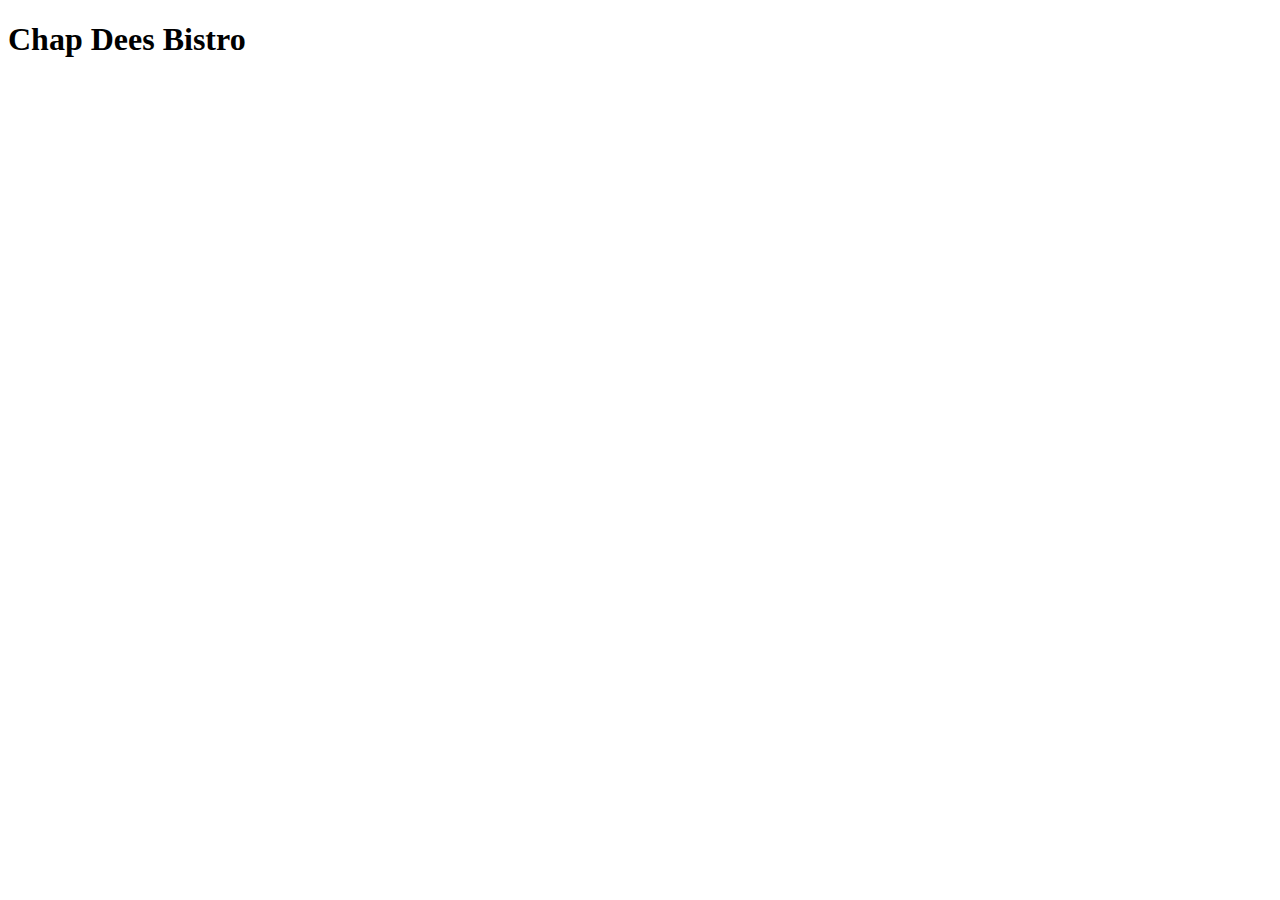
==== index.html @ 81b63c79 "additon of head,blurred background" ====
<!DOCTYPE html>
<html lang="en" dir="ltr">

<head>
  <meta charset="utf-8">
  <title>Chap Dees Bistro</title>
</head>

<body>
  <div class="container">
    <div class="bg-image"> </div>
    <div class="bg-text">
      <h1>Chap Dees Bistro</h1>
    </div>
  </div>
</body>

</html>
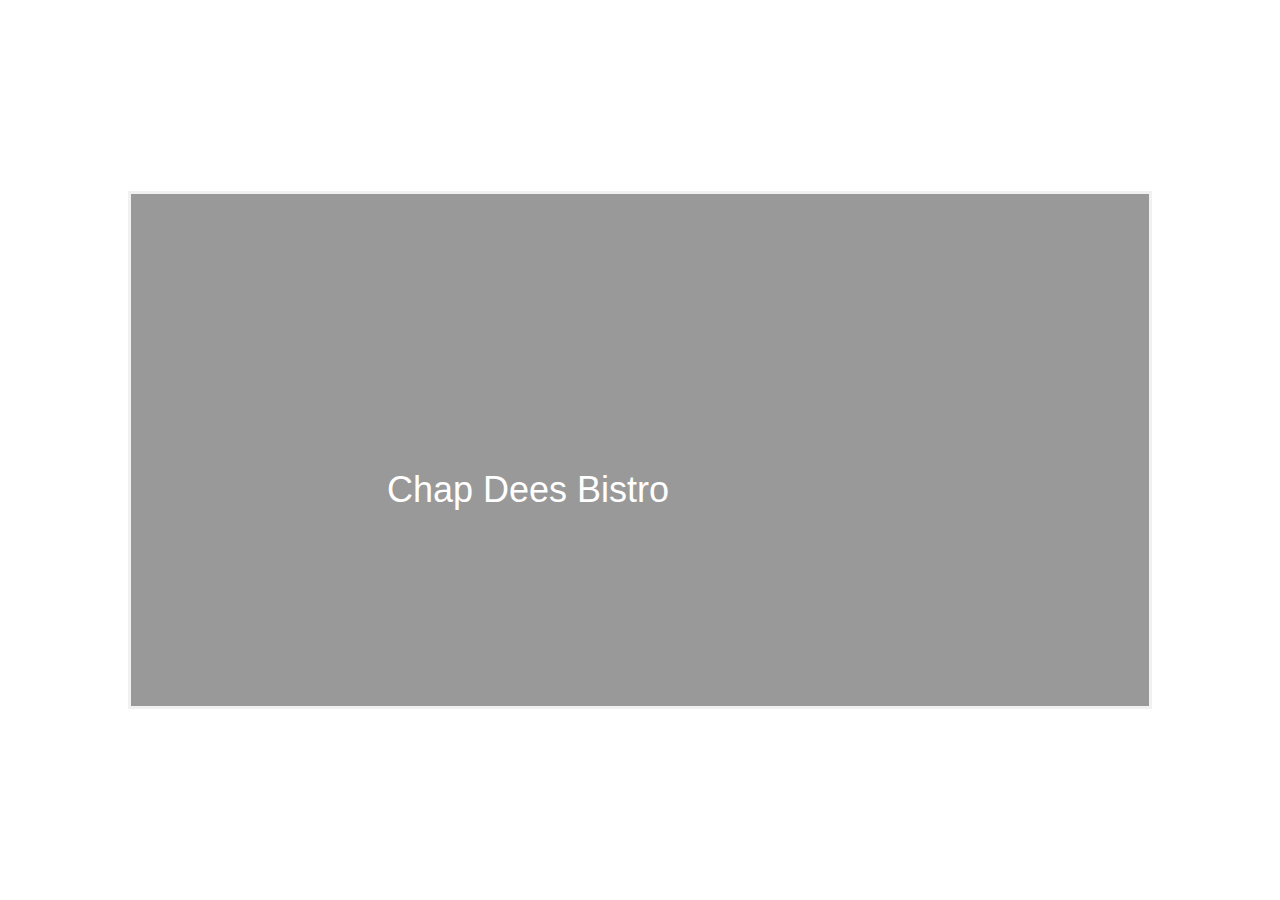
==== commit aed6ac0a: "links to the css and bootstrap on index." ====
--- a/index.html
+++ b/index.html
@@ -3,6 +3,10 @@
 
 <head>
   <meta charset="utf-8">
+  <meta name="viewport" content="width=device-width, initial-scale=1.0">
+  <meta http-equiv="X-UA-Compatible" content="ie=edge">
+  <link href="css/bootstrap.css" rel="stylesheet" type="text/css">
+  <link href="css/styles.css" rel="stylesheet" type="text/css">
   <title>Chap Dees Bistro</title>
 </head>
 
--- a/css/styles.css
+++ b/css/styles.css
@@ -0,0 +1,41 @@
+h1{
+  position: absolute;
+}
+body , html {
+  height: 100%
+}
+* {
+  box-sizing:
+}
+.bd-image{
+  /*the image used*/
+  background-image:
+  /* Add the blur effect */
+  filter: blur(8px);
+  -webkit-filter: blur(8px)
+
+  /* Full Height */
+  height: 100%;
+
+  /* center and scale the image nicely*/
+  background-position: center;
+  background-repeat: no-repeat;
+  background-size: cover;
+}
+
+/* Position text in the middle of the page/image*/
+.bg-text {
+  background-color: rgb(0,0,0); /* Fallback color */
+  background-color: rgba(0,0,0, 0.4); /* Black w/opacity/see-through */
+  color: white;
+  font-weight: bold;
+  border: 3px solid #f1f1f1;
+  position: absolute;
+  top: 50%;
+  left: 50%;
+  transform:  translate(-50%, -50%);
+  z-index: 2;
+  width: 80%;
+  padding: 20%;
+  text-align: center;
+}
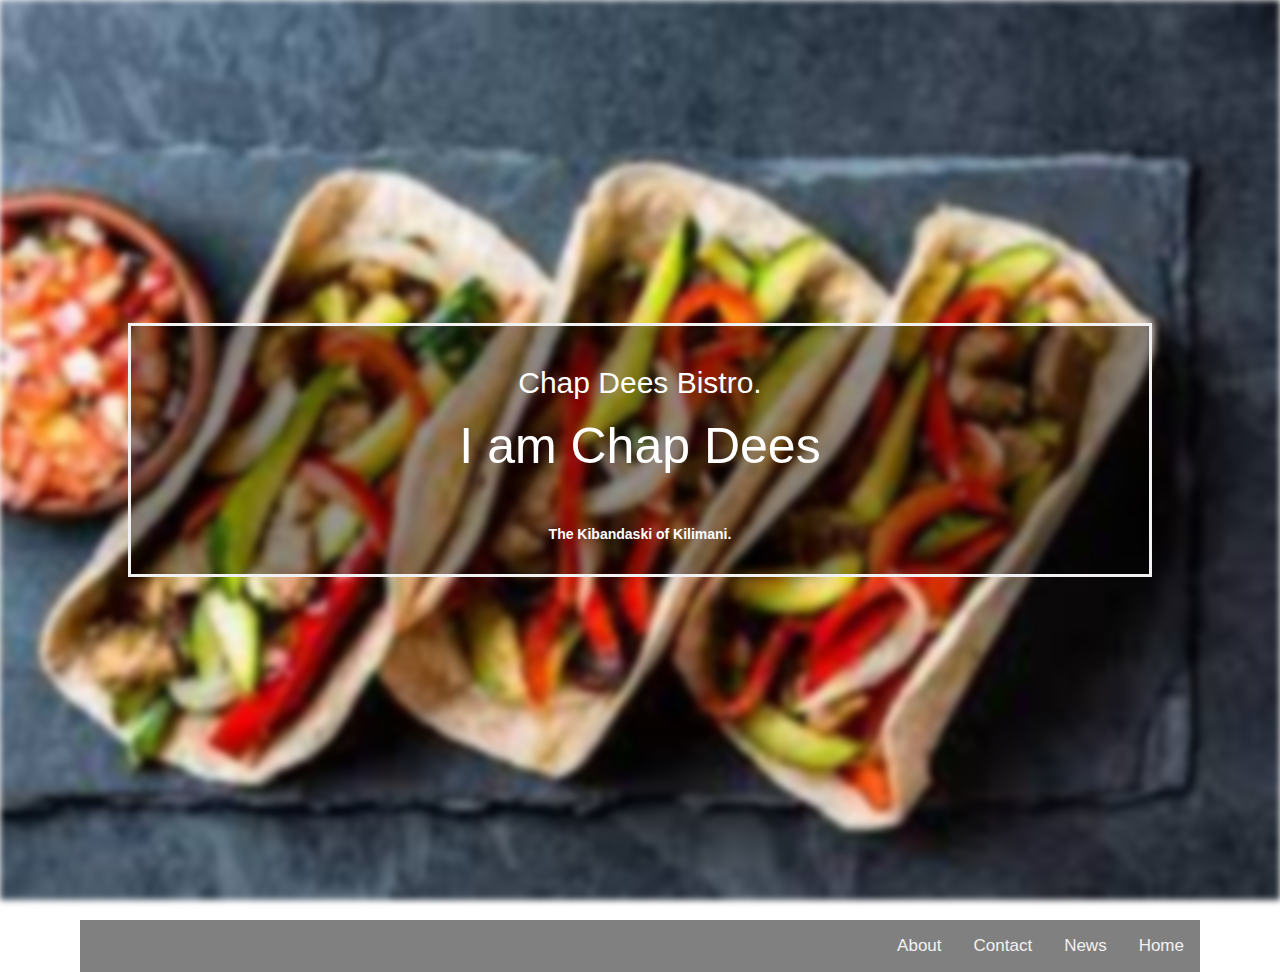
==== commit e0314c1e: "change of blur background image and inserting nav bar" ====
--- a/index.html
+++ b/index.html
@@ -11,11 +11,28 @@
 </head>
 
 <body>
-  <div class="container">
-    <div class="bg-image"> </div>
-    <div class="bg-text">
-      <h1>Chap Dees Bistro</h1>
+  <style>
+    .bg-image{
+       background-image: url("images/blurimage.jpg");
+       min-height: 380px;
+    }
+  </style>
+
+  <div class="bg-image"></div>
+    <div class="container">
+      <div class="topnav">
+        <a href="index.html">Home</a>
+        <a href="#news">News</a>
+        <a href="#contact">Contact</a>
+        <a href="#about">About</a>
+      </div>
     </div>
+  <div class="bg-text">
+    <h2>Chap Dees Bistro.</h2>
+    <h1 style="font-size:50px">I am Chap Dees</h1>
+    <br>
+    <br>
+    <p>The Kibandaski of Kilimani.</p>
   </div>
 </body>
 
--- a/css/styles.css
+++ b/css/styles.css
@@ -1,41 +1,80 @@
-h1{
-  position: absolute;
-}
-body , html {
-  height: 100%
-}
-* {
-  box-sizing:
-}
-.bd-image{
-  /*the image used*/
-  background-image:
-  /* Add the blur effect */
-  filter: blur(8px);
-  -webkit-filter: blur(8px)
+  /*blur background*/
+  
+  body,
+  html {
+    height: 100%;
+    margin: 0;
+    font-family: Arial, Helvetica, sans-serif;
+  }
 
-  /* Full Height */
-  height: 100%;
+  * {
+    box-sizing: border-box;
+  }
 
-  /* center and scale the image nicely*/
-  background-position: center;
-  background-repeat: no-repeat;
-  background-size: cover;
-}
+  .bg-image { 
+    /* Add the blur effect */
+    filter: blur(3px);
+    -webkit-filter: blur(3px);
 
-/* Position text in the middle of the page/image*/
-.bg-text {
-  background-color: rgb(0,0,0); /* Fallback color */
-  background-color: rgba(0,0,0, 0.4); /* Black w/opacity/see-through */
-  color: white;
-  font-weight: bold;
-  border: 3px solid #f1f1f1;
-  position: absolute;
-  top: 50%;
-  left: 50%;
-  transform:  translate(-50%, -50%);
-  z-index: 2;
-  width: 80%;
-  padding: 20%;
-  text-align: center;
-}
+    /* Full height */
+    height: 100%;
+
+    /* Center and scale the image nicely */
+    background-position: top;
+    background-repeat: no-repeat;
+    background-size: cover;
+
+     position: relative;
+  }
+     /*Nav on image*/
+     .container {
+       position: top;
+       margin: 20px;
+       width: auto;
+     }
+
+     /* The navbar */
+     .topnav {
+       overflow: hidden;
+       background-color: grey;
+     }
+
+     /* Navbar links */
+     .topnav a {
+       float: right;
+       color: #f2f2f2;
+       text-align: center;
+       padding: 14px 16px;
+       text-decoration: none;
+       font-size: 17px;
+     }
+
+     .topnav a:hover {
+       background-color: #ddd;
+       color: black;
+     }
+
+  
+
+
+  /* Position text in the middle of the page/image */
+  .bg-text {
+    background-color: rgb(0, 0, 0);
+    /* Fallback color */
+    background-color: rgba(0, 0, 0, 0.4);
+    /* Black w/opacity/see-through */
+    color: white;
+    font-weight: bold;
+    border: 3px solid #f1f1f1;
+    position: absolute;
+    top: 50%;
+    left: 50%;
+    transform: translate(-50%, -50%);
+    z-index: 2;
+    width: 80%;
+    padding: 20px;
+    text-align: center;
+  }
+
+
+  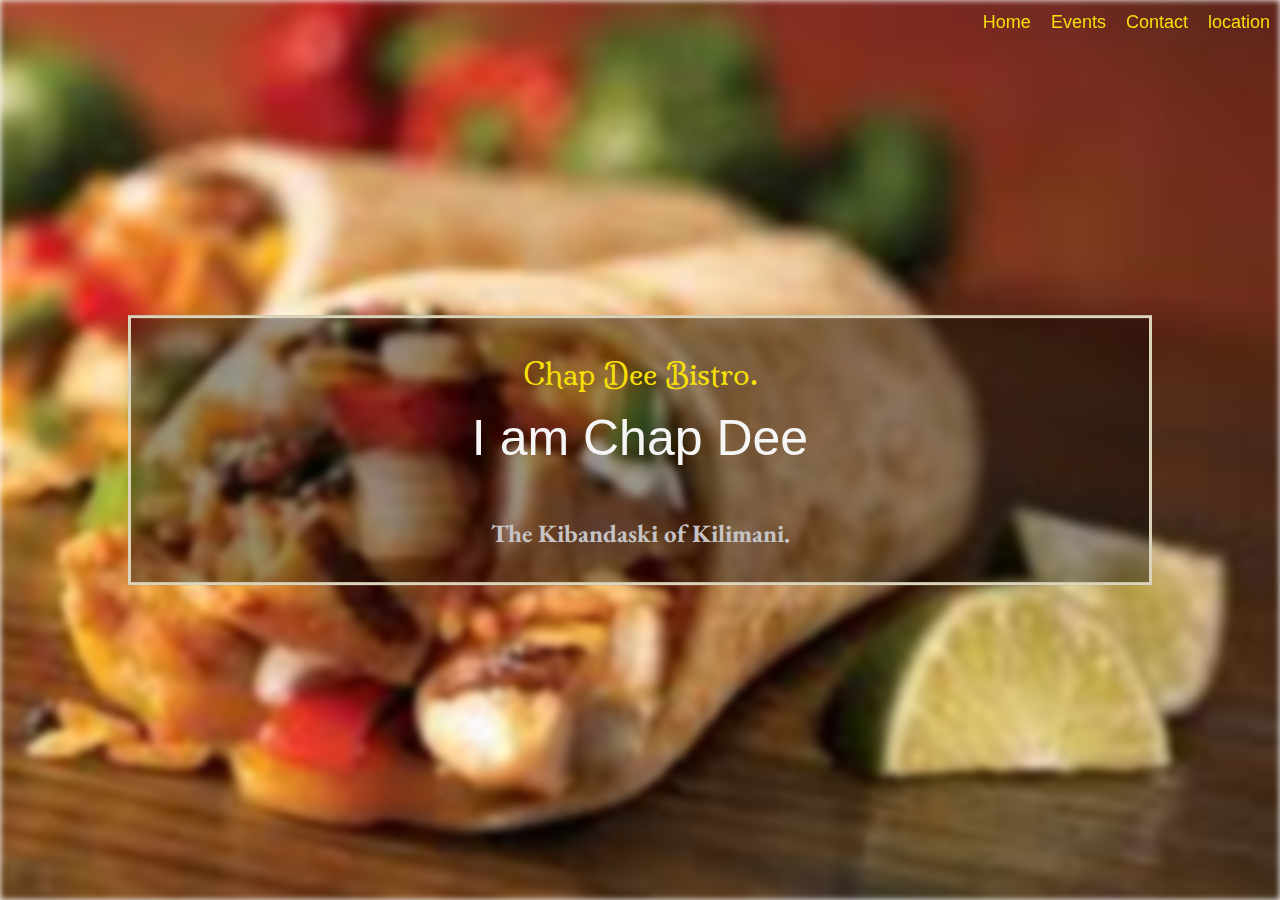
==== commit e390cd88: "all changes made to backround and adding new pages" ====
--- a/index.html
+++ b/index.html
@@ -7,32 +7,38 @@
   <meta http-equiv="X-UA-Compatible" content="ie=edge">
   <link href="css/bootstrap.css" rel="stylesheet" type="text/css">
   <link href="css/styles.css" rel="stylesheet" type="text/css">
+  <link href="https://fonts.googleapis.com/css?family=Dancing+Script|EB+Garamond|Kalam|Milonga|Permanent+Marker"
+    rel="stylesheet">
   <title>Chap Dees Bistro</title>
 </head>
 
 <body>
   <style>
     .bg-image{
-       background-image: url("images/blurimage.jpg");
+       background-image: url("images/blurr.jpeg");
        min-height: 380px;
+       
+        
     }
   </style>
 
   <div class="bg-image"></div>
-    <div class="container">
-      <div class="topnav">
-        <a href="index.html">Home</a>
-        <a href="#news">News</a>
-        <a href="#contact">Contact</a>
-        <a href="#about">About</a>
+      <div id="navbar">
+      
+      <a href="location">location</a>
+      <a href="contact.html">Contact</a>
+      <a href="events.html">Events</a>
+      <a href="index.html">Home</a>
       </div>
-    </div>
+  
+    
   <div class="bg-text">
-    <h2>Chap Dees Bistro.</h2>
-    <h1 style="font-size:50px">I am Chap Dees</h1>
+    <h2 style="font-family: 'Milonga', cursive; ">Chap Dee Bistro.</h2>
+    <h1 style="font-size:50px ;color:whitesmoke">I am Chap Dee</h1>
     <br>
     <br>
-    <p>The Kibandaski of Kilimani.</p>
+    <p style="font-family: 'EB Garamond', serif; font-size:25px; color:rgb(197, 195, 195)">The Kibandaski of
+      Kilimani.</p>
   </div>
 </body>
 
--- a/css/styles.css
+++ b/css/styles.css
@@ -1,4 +1,4 @@
-  /*blur background*/
+                    /*blur background*/
   
   body,
   html {
@@ -13,9 +13,7 @@
 
   .bg-image { 
     /* Add the blur effect */
-    filter: blur(3px);
-    -webkit-filter: blur(3px);
-
+   
     /* Full height */
     height: 100%;
 
@@ -23,36 +21,11 @@
     background-position: top;
     background-repeat: no-repeat;
     background-size: cover;
-
+    filter: blur(3px);
+    -webkit-filter: blur(3px);
      position: relative;
   }
-     /*Nav on image*/
-     .container {
-       position: top;
-       margin: 20px;
-       width: auto;
-     }
-
-     /* The navbar */
-     .topnav {
-       overflow: hidden;
-       background-color: grey;
-     }
-
-     /* Navbar links */
-     .topnav a {
-       float: right;
-       color: #f2f2f2;
-       text-align: center;
-       padding: 14px 16px;
-       text-decoration: none;
-       font-size: 17px;
-     }
-
-     .topnav a:hover {
-       background-color: #ddd;
-       color: black;
-     }
+     
 
   
 
@@ -63,9 +36,9 @@
     /* Fallback color */
     background-color: rgba(0, 0, 0, 0.4);
     /* Black w/opacity/see-through */
-    color: white;
+    color: #f7df08;
     font-weight: bold;
-    border: 3px solid #f1f1f1;
+    border: 3px solid #dbd4bb;
     position: absolute;
     top: 50%;
     left: 50%;
@@ -77,4 +50,39 @@
   }
 
 
-  +                         /*fixed navbar*/
+
+
+
+  #navbar {
+    background-color: transparent;
+    filter: blur(0px);
+    -webkit-filter: blur(0px);
+
+    /* Black background color */
+    position: fixed;
+    /* Make it stick/fixed */
+    top: 0;
+    /* Stay on top */
+    width: 100%;
+    /* Full width */
+    transition: top 0.3s;
+    /* Transition effect when sliding down (and up) */
+  }
+
+  /* Style the navbar links */
+  #navbar a {
+    float: right;
+    display: block;
+    color: #f7df08;
+    text-align: center;
+    padding: 10px;
+    text-decoration: none;
+    font-size: 18px;
+    
+  }
+
+  #navbar a:hover {
+    background-color: #ddd;
+    color: black;
+  }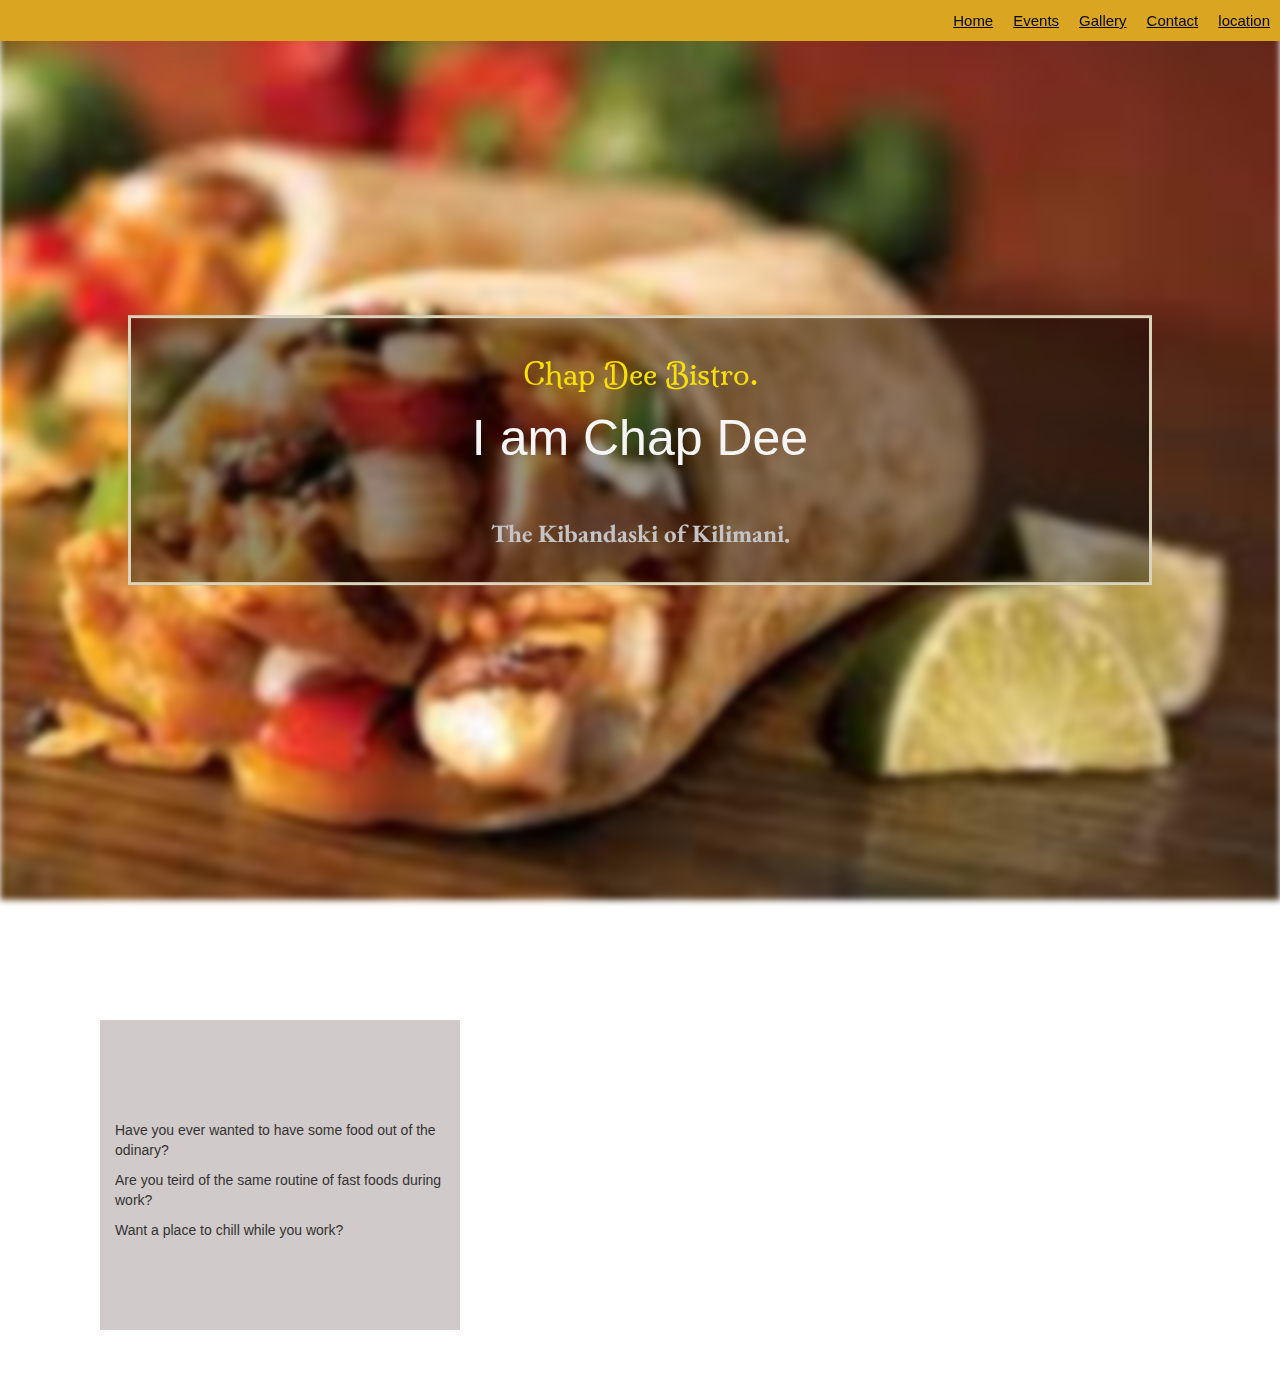
==== commit dfc8d64b: "addition of image 1 on modal" ====
--- a/index.html
+++ b/index.html
@@ -25,12 +25,27 @@
   <div class="bg-image"></div>
       <div id="navbar">
       
-      <a href="location">location</a>
-      <a href="contact.html">Contact</a>
-      <a href="events.html">Events</a>
-      <a href="index.html">Home</a>
+      <a href="location"><u>location</u></a>
+      <a href="contact.html"><u>Contact</u></a>
+      <a href="gallery.html"><u>Gallery</u></a>
+      <a href="events.html"><u>Events</u></a>
+      <a href="index.html"><u>Home</u></a>
       </div>
-  
+  <script>
+    // When the user scrolls down 20px from the top of the document, slide down the navbar
+    window.onscroll = function () {
+      scrollFunction()
+    };
+
+    function scrollFunction() {
+      if (document.body.scrollTop > 20 || document.documentElement.scrollTop > 20) {
+        document.getElementById("navbar").style.top = "0";
+      } else {
+        document.getElementById("navbar").style.top = "-50px";
+      }
+    }
+  </script>
+
     
   <div class="bg-text">
     <h2 style="font-family: 'Milonga', cursive; ">Chap Dee Bistro.</h2>
@@ -40,6 +55,39 @@
     <p style="font-family: 'EB Garamond', serif; font-size:25px; color:rgb(197, 195, 195)">The Kibandaski of
       Kilimani.</p>
   </div>
+  <div class="container">
+    <div class="row">
+      <br>
+      <br>
+      <br>
+      <br>
+      <br>
+      <br>
+      <div style="background-color:rgb(209, 202, 202); " class="col-md-4">
+        <br>
+        <br>
+        <br>
+        <br>
+        <br>
+
+        <P>Have you ever wanted to have some food out of the odinary?<br></P>
+        <p>Are you teird of the same routine of fast foods during work?
+        <p>Want a place to chill while you work?</p>
+        </p>
+        <br>
+        <br>
+        <br>
+        <br>
+      </div>
+      
+      <br>
+      
+    </div>
+    <br>
+    <br>
+    <br>
+    
+  </div>
 </body>
 
 </html>
--- a/css/styles.css
+++ b/css/styles.css
@@ -55,7 +55,7 @@
 
 
   #navbar {
-    background-color: transparent;
+    background-color: goldenrod;
     filter: blur(0px);
     -webkit-filter: blur(0px);
 
@@ -74,15 +74,128 @@
   #navbar a {
     float: right;
     display: block;
-    color: #f7df08;
+    color: #0a0909;
     text-align: center;
     padding: 10px;
     text-decoration: none;
-    font-size: 18px;
+    font-size: 15px;
     
   }
 
   #navbar a:hover {
     background-color: #ddd;
     color: black;
+  }
+
+
+
+/*images*/
+
+
+  #myImg {
+    border-radius: 5px;
+    cursor: pointer;
+    transition: 0.3s;
+  }
+
+  #myImg:hover {
+    opacity: 0.7;
+  }
+
+  /* The Modal (background) */
+  .modal {
+    display: none;
+    /* Hidden by default */
+    position: fixed;
+    /* Stay in place */
+    z-index: 1;
+    /* Sit on top */
+    padding-top: 100px;
+    /* Location of the box */
+    left: 0;
+    top: 0;
+    width: 100%;
+    /* Full width */
+    height: 100%;
+    /* Full height */
+    overflow: auto;
+    /* Enable scroll if needed */
+    background-color: rgb(0, 0, 0);
+    /* Fallback color */
+    background-color: rgba(0, 0, 0, 0.9);
+    /* Black w/ opacity */
+  }
+
+  /* Modal Content (image) */
+  .modal-content {
+    margin: auto;
+    display: block;
+    width: 80%;
+    max-width: 700px;
+  }
+
+  /* Caption of Modal Image */
+  #caption {
+    margin: auto;
+    display: block;
+    width: 80%;
+    max-width: 700px;
+    text-align: center;
+    color: #ccc;
+    padding: 10px 0;
+    height: 150px;
+  }
+
+  /* Add Animation */
+  .modal-content,
+  #caption {
+    -webkit-animation-name: zoom;
+    -webkit-animation-duration: 0.6s;
+    animation-name: zoom;
+    animation-duration: 0.6s;
+  }
+
+  @-webkit-keyframes zoom {
+    from {
+      -webkit-transform: scale(0)
+    }
+
+    to {
+      -webkit-transform: scale(1)
+    }
+  }
+
+  @keyframes zoom {
+    from {
+      transform: scale(0)
+    }
+
+    to {
+      transform: scale(1)
+    }
+  }
+
+  /* The Close Button */
+  .close {
+    position: absolute;
+    top: 15px;
+    right: 35px;
+    color: #f1f1f1;
+    font-size: 40px;
+    font-weight: bold;
+    transition: 0.3s;
+  }
+
+  .close:hover,
+  .close:focus {
+    color: #bbb;
+    text-decoration: none;
+    cursor: pointer;
+  }
+
+  /* 100% Image Width on Smaller Screens */
+  @media only screen and (max-width: 700px) {
+    .modal-content {
+      width: 100%;
+    }
   }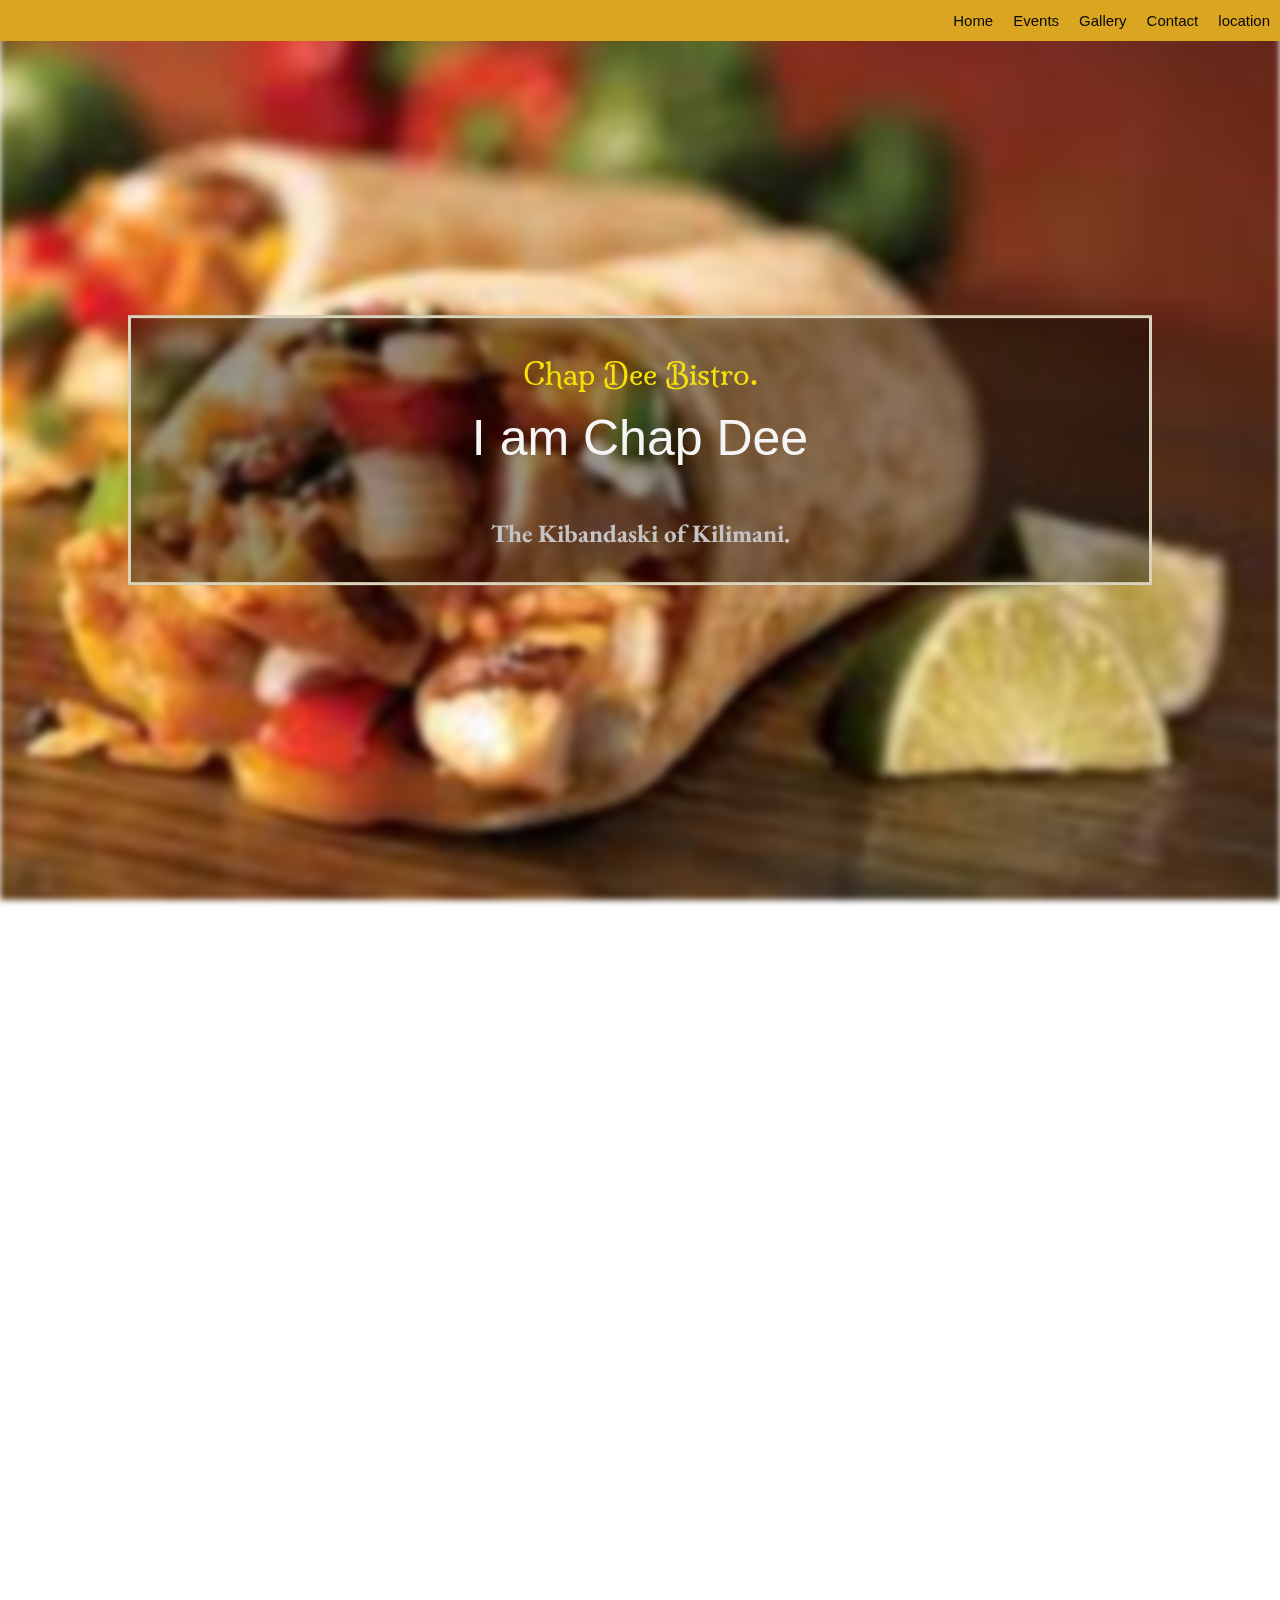
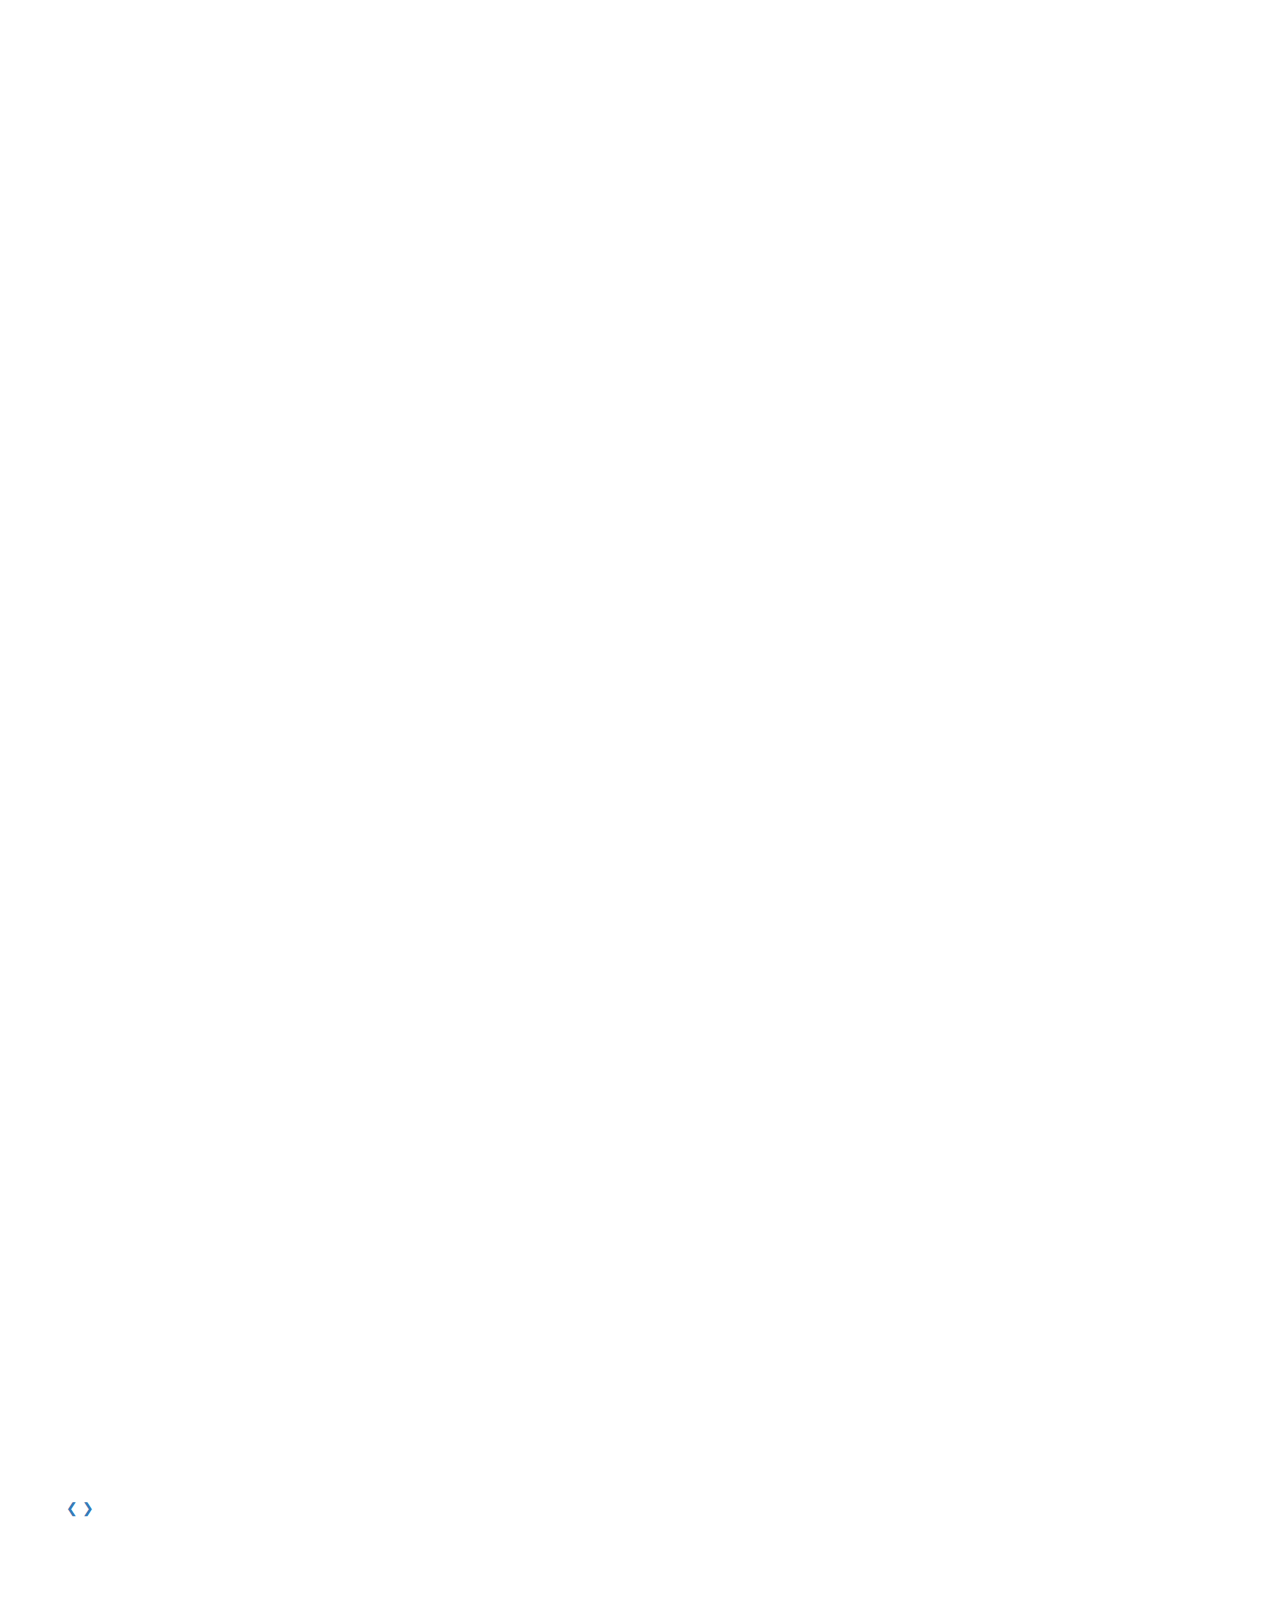
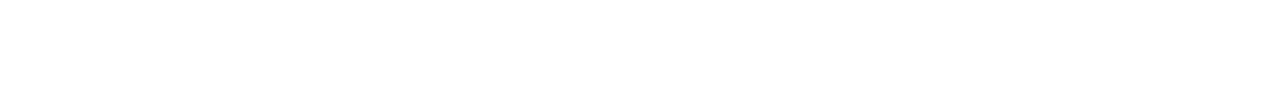
==== commit 4458cc61: "images gallery and slideshow" ====
--- a/index.html
+++ b/index.html
@@ -16,30 +16,27 @@
   <style>
     .bg-image{
        background-image: url("images/blurr.jpeg");
-       min-height: 380px;
-       
-        
+       min-height: 380px; 
     }
   </style>
+  <div class="bg-image"></div>
+       <div id="navbar">
 
-  <div class="bg-image"></div>
-      <div id="navbar">
-      
-      <a href="location"><u>location</u></a>
-      <a href="contact.html"><u>Contact</u></a>
-      <a href="gallery.html"><u>Gallery</u></a>
-      <a href="events.html"><u>Events</u></a>
-      <a href="index.html"><u>Home</u></a>
-      </div>
+         <a href="location">location</a>
+         <a href="contact.html">Contact</a>
+         <a href="gallery.html">Gallery</a>
+         <a href="events.html">Events</a>
+         <a href="index.html">Home</a>
+       </div>
   <script>
-    // When the user scrolls down 20px from the top of the document, slide down the navbar
+    // When the user scrolls  20px from the top of the document, slide up the navbar
     window.onscroll = function () {
       scrollFunction()
     };
 
     function scrollFunction() {
-      if (document.body.scrollTop > 20 || document.documentElement.scrollTop > 20) {
-        document.getElementById("navbar").style.top = "0";
+      if (document.body.scrollTop> 20 || document.documentElement.scrollTop> 20) {
+        document.getElementById("navbar").style.top = "0px";
       } else {
         document.getElementById("navbar").style.top = "-50px";
       }
@@ -55,37 +52,66 @@
     <p style="font-family: 'EB Garamond', serif; font-size:25px; color:rgb(197, 195, 195)">The Kibandaski of
       Kilimani.</p>
   </div>
+  
   <div class="container">
-    <div class="row">
-      <br>
-      <br>
-      <br>
-      <br>
-      <br>
-      <br>
-      <div style="background-color:rgb(209, 202, 202); " class="col-md-4">
+        <br>
+        <br>
+        <br>
+        <br>
+        <br>
+        <br>
+      
         <br>
         <br>
         <br>
         <br>
         <br>
 
-        <P>Have you ever wanted to have some food out of the odinary?<br></P>
-        <p>Are you teird of the same routine of fast foods during work?
-        <p>Want a place to chill while you work?</p>
-        </p>
+        <div class="slideshow-container">
+        
+          <!-- Full-width images with number and caption text -->
+          <div class="mySlides fade">
+            <div class="numbertext">1 / 3</div>
+            <img src="images/img1.jpg" style="width:100%">
+            <div class="text">Caption Text</div>
+          </div>
+        
+          <div class="mySlides fade">
+            <div class="numbertext">2 / 3</div>
+            <img src="images/dark.jpg" style="width:100%">
+            <div class="text">Caption Two</div>
+          </div>
+        
+          <div class="mySlides fade">
+            <div class="numbertext">3 / 3</div>
+            <img src="images/im5.jpg" style="width:100%">
+            <div class="text">Caption Three</div>
+          </div>
+        
+          <!-- Next and previous buttons -->
+          <a class="prev" onclick="plusSlides(-1)">&#10094;</a>
+          <a class="next" onclick="plusSlides(1)">&#10095;</a>
+        </div>
+        <br>
+        
+        <!-- The dots/circles -->
+        <div style="text-align:center">
+          <span class="dot" onclick="currentSlide(1)"></span>
+          <span class="dot" onclick="currentSlide(2)"></span>
+          <span class="dot" onclick="currentSlide(3)"></span>
+        </div>
         <br>
         <br>
         <br>
         <br>
-      </div>
       
-      <br>
       
-    </div>
-    <br>
-    <br>
-    <br>
+        <br>
+      
+    
+        <br>
+        <br>
+        <br>
     
   </div>
 </body>
--- a/css/styles.css
+++ b/css/styles.css
@@ -1,201 +1,267 @@
                     /*blur background*/
-  
-  body,
-  html {
-    height: 100%;
-    margin: 0;
-    font-family: Arial, Helvetica, sans-serif;
-  }
-
-  * {
-    box-sizing: border-box;
-  }
-
-  .bg-image { 
-    /* Add the blur effect */
-   
-    /* Full height */
-    height: 100%;
-
-    /* Center and scale the image nicely */
-    background-position: top;
-    background-repeat: no-repeat;
-    background-size: cover;
-    filter: blur(3px);
-    -webkit-filter: blur(3px);
-     position: relative;
-  }
-     
-
-  
-
-
-  /* Position text in the middle of the page/image */
-  .bg-text {
-    background-color: rgb(0, 0, 0);
-    /* Fallback color */
-    background-color: rgba(0, 0, 0, 0.4);
-    /* Black w/opacity/see-through */
-    color: #f7df08;
-    font-weight: bold;
-    border: 3px solid #dbd4bb;
-    position: absolute;
-    top: 50%;
-    left: 50%;
-    transform: translate(-50%, -50%);
-    z-index: 2;
-    width: 80%;
-    padding: 20px;
-    text-align: center;
-  }
-
-
-                         /*fixed navbar*/
-
-
-
-  #navbar {
-    background-color: goldenrod;
-    filter: blur(0px);
-    -webkit-filter: blur(0px);
-
-    /* Black background color */
-    position: fixed;
-    /* Make it stick/fixed */
-    top: 0;
-    /* Stay on top */
-    width: 100%;
-    /* Full width */
-    transition: top 0.3s;
-    /* Transition effect when sliding down (and up) */
-  }
-
-  /* Style the navbar links */
-  #navbar a {
-    float: right;
-    display: block;
-    color: #0a0909;
-    text-align: center;
-    padding: 10px;
-    text-decoration: none;
-    font-size: 15px;
-    
-  }
-
-  #navbar a:hover {
-    background-color: #ddd;
-    color: black;
-  }
-
-
-
-/*images*/
-
-
-  #myImg {
-    border-radius: 5px;
-    cursor: pointer;
-    transition: 0.3s;
-  }
-
-  #myImg:hover {
-    opacity: 0.7;
-  }
-
-  /* The Modal (background) */
-  .modal {
-    display: none;
-    /* Hidden by default */
-    position: fixed;
-    /* Stay in place */
-    z-index: 1;
-    /* Sit on top */
-    padding-top: 100px;
-    /* Location of the box */
-    left: 0;
-    top: 0;
-    width: 100%;
-    /* Full width */
-    height: 100%;
-    /* Full height */
-    overflow: auto;
-    /* Enable scroll if needed */
-    background-color: rgb(0, 0, 0);
-    /* Fallback color */
-    background-color: rgba(0, 0, 0, 0.9);
-    /* Black w/ opacity */
-  }
-
-  /* Modal Content (image) */
-  .modal-content {
-    margin: auto;
-    display: block;
-    width: 80%;
-    max-width: 700px;
-  }
-
-  /* Caption of Modal Image */
-  #caption {
-    margin: auto;
-    display: block;
-    width: 80%;
-    max-width: 700px;
-    text-align: center;
-    color: #ccc;
-    padding: 10px 0;
-    height: 150px;
-  }
-
-  /* Add Animation */
-  .modal-content,
-  #caption {
-    -webkit-animation-name: zoom;
-    -webkit-animation-duration: 0.6s;
-    animation-name: zoom;
-    animation-duration: 0.6s;
-  }
-
-  @-webkit-keyframes zoom {
-    from {
-      -webkit-transform: scale(0)
-    }
-
-    to {
-      -webkit-transform: scale(1)
-    }
-  }
-
-  @keyframes zoom {
-    from {
-      transform: scale(0)
-    }
-
-    to {
-      transform: scale(1)
-    }
-  }
-
-  /* The Close Button */
-  .close {
-    position: absolute;
-    top: 15px;
-    right: 35px;
-    color: #f1f1f1;
-    font-size: 40px;
-    font-weight: bold;
-    transition: 0.3s;
-  }
-
-  .close:hover,
-  .close:focus {
-    color: #bbb;
-    text-decoration: none;
-    cursor: pointer;
-  }
-
-  /* 100% Image Width on Smaller Screens */
-  @media only screen and (max-width: 700px) {
-    .modal-content {
-      width: 100%;
-    }
-  }+
+                    body,
+                    html {
+                      height: 100%;
+                      margin: 0;
+                      font-family: Arial, Helvetica, sans-serif;
+                    }
+
+                    * {
+                      box-sizing: border-box;
+                    }
+
+                    .bg-image {
+                      /* Add the blur effect */
+
+                      /* Full height */
+                      height: 100%;
+
+                      /* Center and scale the image nicely */
+                      background-position: top;
+                      background-repeat: no-repeat;
+                      background-size: cover;
+                      filter: blur(3px);
+                      -webkit-filter: blur(3px);
+                      position: relative;
+                    }
+
+
+
+
+
+                    /* Position text in the middle of the page/image */
+                    .bg-text {
+                      background-color: rgb(0, 0, 0);
+                      /* Fallback color */
+                      background-color: rgba(0, 0, 0, 0.4);
+                      /* Black w/opacity/see-through */
+                      color: #f7df08;
+                      font-weight: bold;
+                      border: 3px solid #dbd4bb;
+                      position: absolute;
+                      top: 50%;
+                      left: 50%;
+                      transform: translate(-50%, -50%);
+                      z-index: 2;
+                      width: 80%;
+                      padding: 20px;
+                      text-align: center;
+                    }
+
+
+                    /*fixed navbar*/
+
+
+
+                    #navbar {
+                      background-color: goldenrod;
+                      filter: blur(0px);
+                      -webkit-filter: blur(0px);
+
+                      /* Black background color */
+                      position: fixed;
+                      /* Make it stick/fixed */
+                      top: 0;
+                      /* Stay on top */
+                      width: 100%;
+                      /* Full width */
+                      transition: top 0.3s;
+                      /* Transition effect when sliding down (and up) */
+                    }
+
+                    /* Style the navbar links */
+                    #navbar a {
+                      float: right;
+                      display: block;
+                      color: #0a0909;
+                      text-align: center;
+                      padding: 10px;
+                      text-decoration: none;
+                      font-size: 15px;
+
+                    }
+
+                    #navbar a:hover {
+                      background-color: #ddd;
+                      color: black;
+                    }
+
+
+
+                    /*images*/
+
+
+                    #myImg {
+                      border-radius: 5px;
+                      cursor: pointer;
+                      transition: 0.3s;
+                    }
+
+                    #myImg:hover {
+                      opacity: 0.7;
+                    }
+
+                    /* The Modal (background) */
+                    .modal {
+                      display: none;
+                      /* Hidden by default */
+                      position: fixed;
+                      /* Stay in place */
+                      z-index: 1;
+                      /* Sit on top */
+                      padding-top: 100px;
+                      /* Location of the box */
+                      left: 0;
+                      top: 0;
+                      width: 100%;
+                      /* Full width */
+                      height: 100%;
+                      /* Full height */
+                      overflow: auto;
+                      /* Enable scroll if needed */
+                      background-color: rgb(0, 0, 0);
+                      /* Fallback color */
+                      background-color: rgba(0, 0, 0, 0.9);
+                      /* Black w/ opacity */
+                    }
+
+                    /* Modal Content (image) */
+                    .modal-content {
+                      margin: auto;
+                      display: block;
+                      width: 80%;
+                      max-width: 700px;
+                    }
+
+                    /* Caption of Modal Image */
+                    #caption {
+                      margin: auto;
+                      display: block;
+                      width: 80%;
+                      max-width: 700px;
+                      text-align: center;
+                      color: #ccc;
+                      padding: 10px 0;
+                      height: 150px;
+                    }
+
+                    /* Add Animation */
+                    .modal-content,
+                    #caption {
+                      -webkit-animation-name: zoom;
+                      -webkit-animation-duration: 0.6s;
+                      animation-name: zoom;
+                      animation-duration: 0.6s;
+                    }
+
+                    @-webkit-keyframes zoom {
+                      from {
+                        -webkit-transform: scale(0)
+                      }
+
+                      to {
+                        -webkit-transform: scale(1)
+                      }
+                    }
+
+                    @keyframes zoom {
+                      from {
+                        transform: scale(0)
+                      }
+
+                      to {
+                        transform: scale(1)
+                      }
+                    }
+
+                    /* The Close Button */
+                    .close {
+                      position: absolute;
+                      top: 15px;
+                      right: 35px;
+                      color: #f1f1f1;
+                      font-size: 40px;
+                      font-weight: bold;
+                      transition: 0.3s;
+                    }
+
+                    .close:hover,
+                    .close:focus {
+                      color: #bbb;
+                      text-decoration: none;
+                      cursor: pointer;
+                    }
+
+                    /* 100% Image Width on Smaller Screens */
+                    @media only screen and (max-width: 700px) {
+                      .modal-content {
+                        width: 100%;
+                      }
+                    }
+
+
+
+
+
+
+
+
+
+
+
+
+
+
+
+
+
+                    /*gallery .html*/
+
+
+                    .header {
+                      text-align: center;
+                      padding: 32px;
+                    }
+
+                    .row {
+                      display: -ms-flexbox;
+                      /* IE 10 */
+                      display: flex;
+                      -ms-flex-wrap: wrap;
+                      /* IE 10 */
+                      flex-wrap: wrap;
+                      padding: 0 4px;
+                    }
+
+                    /* Create two equal columns that sits next to each other */
+                    .column {
+                      -ms-flex: 50%;
+                      /* IE 10 */
+                      flex: 50%;
+                      padding: 0 4px;
+                    }
+
+                    .column img {
+                      margin-top: 8px;
+                      vertical-align: middle;
+                    }
+
+                    /* Style the buttons */
+                    .btn {
+                      border: none;
+                      outline: none;
+                      padding: 10px 16px;
+                      background-color: #f1f1f1;
+                      cursor: pointer;
+                      font-size: 18px;
+                    }
+
+                    .btn:hover {
+                      background-color: #ddd;
+                    }
+
+                    .btn.active {
+                      background-color: #666;
+                      color: white;
+                    }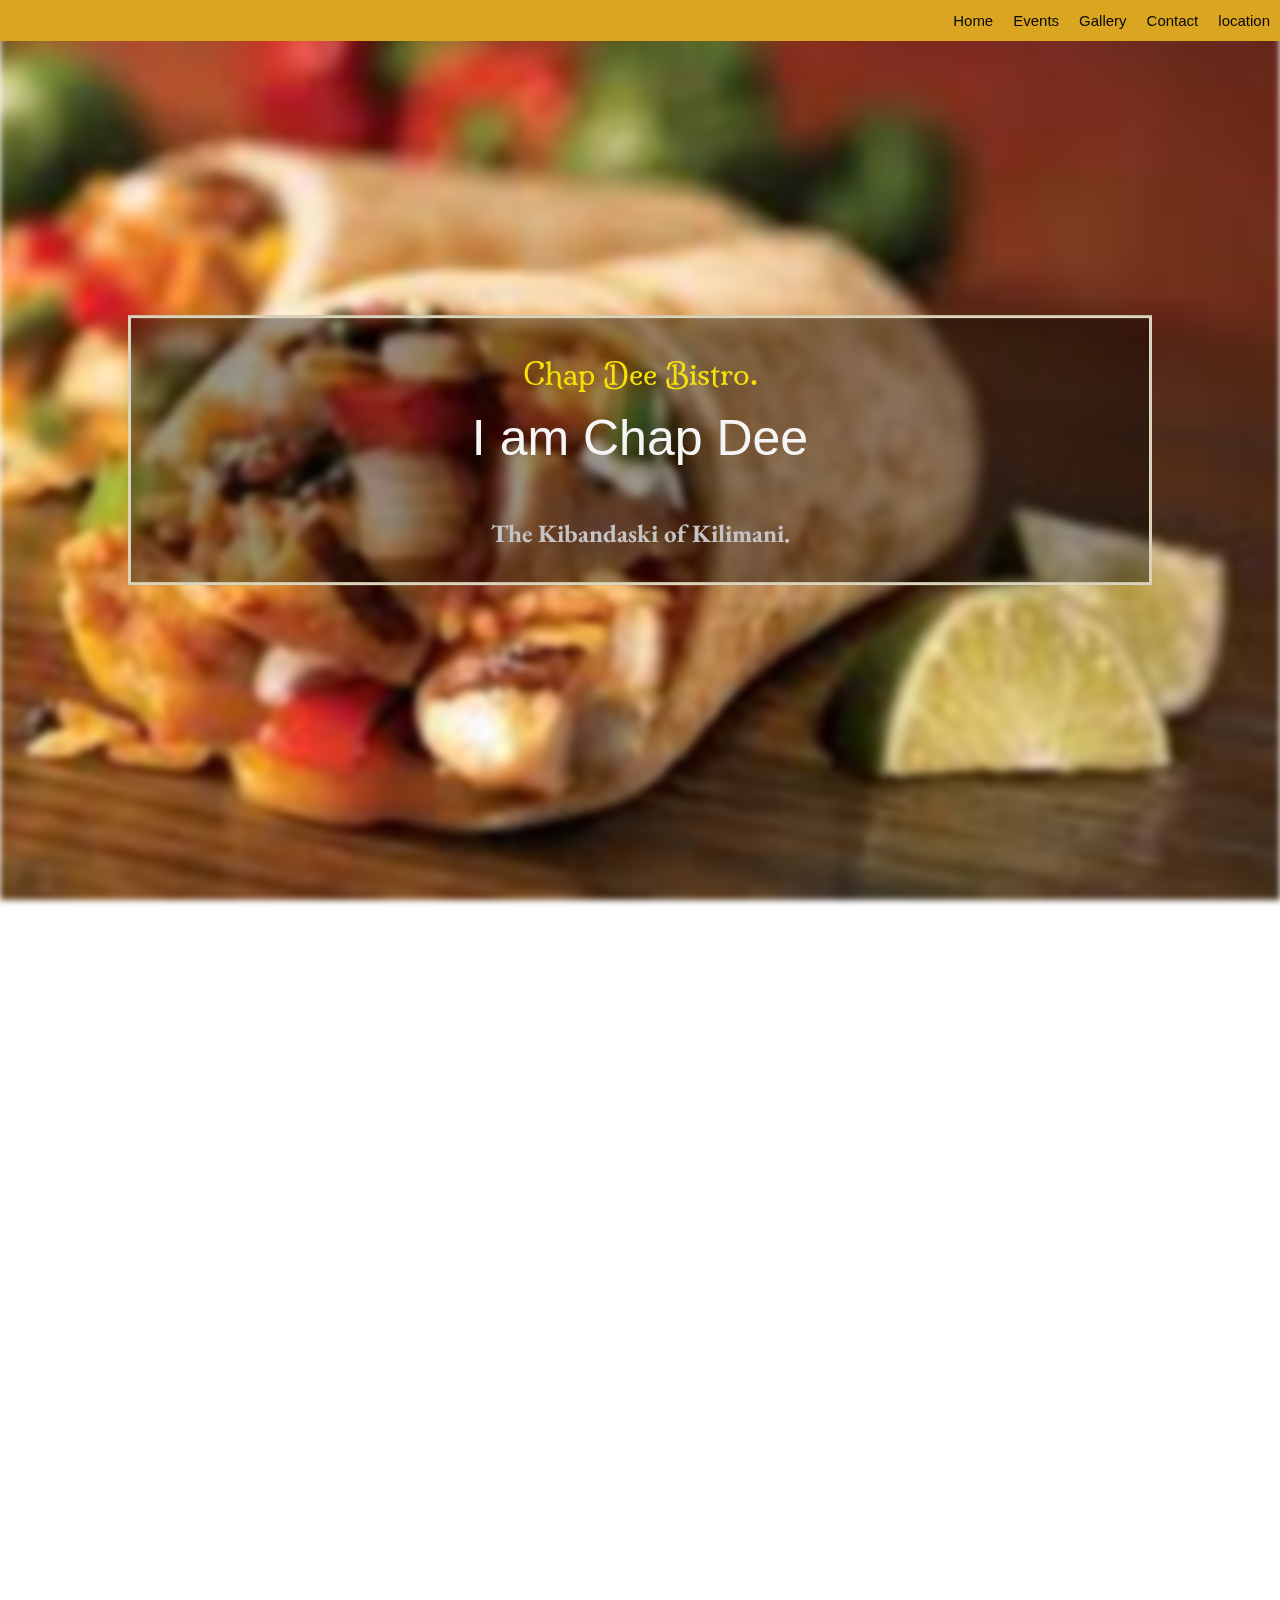
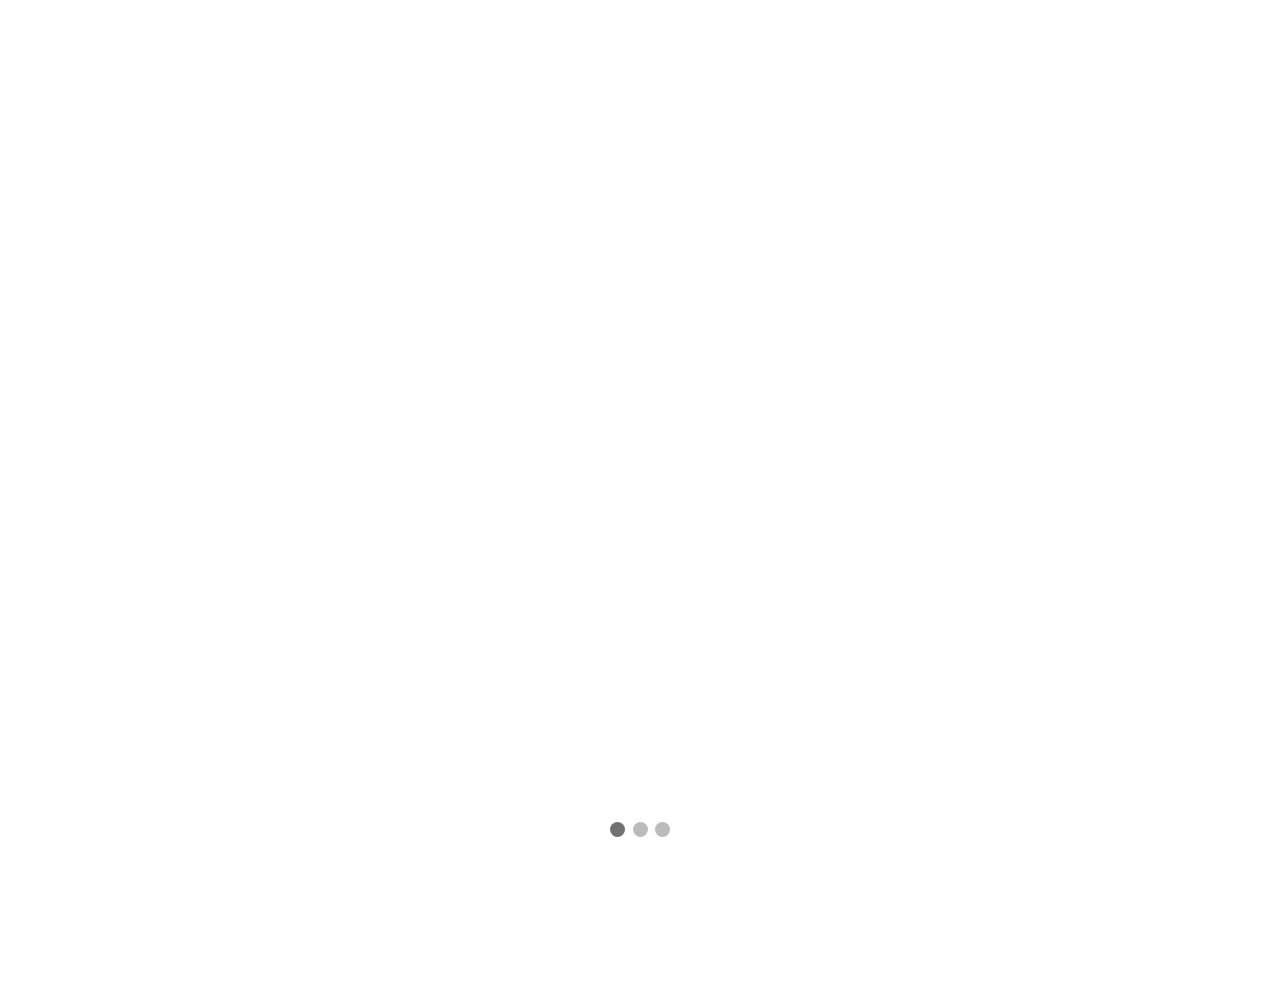
==== commit 6a3d4880: "slideshow" ====
--- a/index.html
+++ b/index.html
@@ -53,53 +53,214 @@
       Kilimani.</p>
   </div>
   
-  <div class="container">
-        <br>
-        <br>
-        <br>
-        <br>
-        <br>
-        <br>
-      
-        <br>
-        <br>
-        <br>
-        <br>
-        <br>
-
-        <div class="slideshow-container">
-        
-          <!-- Full-width images with number and caption text -->
-          <div class="mySlides fade">
-            <div class="numbertext">1 / 3</div>
-            <img src="images/img1.jpg" style="width:100%">
-            <div class="text">Caption Text</div>
+  
+        <br>
+        <br>
+        <br>
+        <br>
+        <br>
+        <br>
+      
+        <br>
+        <br>
+        <br>
+        <br>
+        <br>
+
+        <style>
+          * {
+            box-sizing: border-box
+          }
+        
+          body {
+            font-family: Verdana, sans-serif;
+            margin: 0
+          }
+        
+          .mySlides {
+            display: none
+          }
+        
+          img {
+            vertical-align: auto;
+          }
+        
+          /* Slideshow container */
+          .slideshow-container {
+            max-width: 1500px;
+            position: relative;
+            margin: auto;
+          }
+        
+          /* Next & previous buttons */
+          .prev,
+          .next {
+            cursor: pointer;
+            position: absolute;
+            top: 50%;
+            width: auto;
+            padding: 16px;
+            margin-top: -22px;
+            color: white;
+            font-weight: bold;
+            font-size: 18px;
+            transition: 0.6s ease;
+            border-radius: 0 3px 3px 0;
+            user-select: none;
+          }
+        
+          /* Position the "next button" to the right */
+          .next {
+            right: 0;
+            border-radius: 3px 0 0 3px;
+          }
+        
+          /* On hover, add a black background color with a little bit see-through */
+          .prev:hover,
+          .next:hover {
+            background-color: rgba(0, 0, 0, 0.8);
+          }
+        
+          /* Caption text */
+          .text {
+            color: #f2f2f2;
+            font-size: 15px;
+            padding: 8px 12px;
+            position: absolute;
+            bottom: 8px;
+            width: 100%;
+            text-align: center;
+          }
+        
+          /* Number text (1/3 etc) */
+          .numbertext {
+            color: #f2f2f2;
+            font-size: 12px;
+            padding: 8px 12px;
+            position: absolute;
+            top: 0;
+          }
+        
+          /* The dots/bullets/indicators */
+          .dot {
+            cursor: pointer;
+            height: 15px;
+            width: 15px;
+            margin: 2px;
+            background-color: #bbb;
+            border-radius: 50%;
+            display: inline-block;
+            transition: background-color 0.6s ease;
+          }
+        
+          .active,
+          .dot:hover {
+            background-color: #717171;
+          }
+        
+          /* Fading animation */
+          .fade {
+            -webkit-animation-name: fade;
+            -webkit-animation-duration: 4s;
+            animation-name: fade;
+            animation-duration: 4s;
+          }
+        
+          @-webkit-keyframes fade {
+            from {
+              opacity: .4
+            }
+        
+            to {
+              opacity: 1
+            }
+          }
+        
+          @keyframes fade {
+            from {
+              opacity: .4
+            }
+        
+            to {
+              opacity: 1
+            }
+          }
+        
+          /* On smaller screens, decrease text size */
+          @media only screen and (max-width: 300px) {
+        
+            .prev,
+            .next,
+            .text {
+              font-size: 11px
+            }
+          }
+        </style>
+        
+        
+        
+        
+          <div class="slideshow-container">
+        
+            <div class="mySlides fade">
+              <div class="numbertext">1 / 3</div>
+              <img src="images/img10.jpg" style="width:100%">
+              <div class="text">Caption Text</div>
+            </div>
+        
+            <div class="mySlides fade">
+              <div class="numbertext">2 / 3</div>
+              <img src="images/img11.jpg" style="width:100%">
+              <div class="text">Caption Two</div>
+            </div>
+        
+            <div class="mySlides fade">
+              <div class="numbertext">3 / 3</div>
+              <img src="images/img2.jpg" style="width:100%">
+              <div class="text">Caption Three</div>
+            </div>
+        
+            <a class="prev" onclick="plusSlides(-1)">&#10094;</a>
+            <a class="next" onclick="plusSlides(1)">&#10095;</a>
+        
           </div>
-        
-          <div class="mySlides fade">
-            <div class="numbertext">2 / 3</div>
-            <img src="images/dark.jpg" style="width:100%">
-            <div class="text">Caption Two</div>
+          <br>
+        
+          <div style="text-align:center">
+            <span class="dot" onclick="currentSlide(1)"></span>
+            <span class="dot" onclick="currentSlide(2)"></span>
+            <span class="dot" onclick="currentSlide(3)"></span>
           </div>
         
-          <div class="mySlides fade">
-            <div class="numbertext">3 / 3</div>
-            <img src="images/im5.jpg" style="width:100%">
-            <div class="text">Caption Three</div>
-          </div>
-        
-          <!-- Next and previous buttons -->
-          <a class="prev" onclick="plusSlides(-1)">&#10094;</a>
-          <a class="next" onclick="plusSlides(1)">&#10095;</a>
-        </div>
-        <br>
-        
-        <!-- The dots/circles -->
-        <div style="text-align:center">
-          <span class="dot" onclick="currentSlide(1)"></span>
-          <span class="dot" onclick="currentSlide(2)"></span>
-          <span class="dot" onclick="currentSlide(3)"></span>
-        </div>
+          <script>
+            var slideIndex = 1;
+            showSlides(slideIndex);
+
+            function plusSlides(n) {
+              showSlides(slideIndex += n);
+            }
+
+            function currentSlide(n) {
+              showSlides(slideIndex = n);
+            }
+
+            function showSlides(n) {
+              var i;
+              var slides = document.getElementsByClassName("mySlides");
+              var dots = document.getElementsByClassName("dot");
+              if (n > slides.length) { slideIndex = 1 }
+              if (n < 1) { slideIndex = slides.length }
+              for (i = 0; i < slides.length; i++) {
+                slides[i].style.display = "none";
+              }
+              for (i = 0; i < dots.length; i++) {
+                dots[i].className = dots[i].className.replace(" active", "");
+              }
+              slides[slideIndex - 1].style.display = "block";
+              dots[slideIndex - 1].className += " active";
+            }
+          </script>
+
         <br>
         <br>
         <br>
@@ -113,7 +274,7 @@
         <br>
         <br>
     
-  </div>
+  
 </body>
 
 </html>
--- a/css/styles.css
+++ b/css/styles.css
@@ -264,4 +264,117 @@
                     .btn.active {
                       background-color: #666;
                       color: white;
-                    }+                    }
+
+
+
+
+
+
+
+
+/* Slideshow container */
+.slideshow-container {
+  max-width: 1000px;
+  position: relative;
+  margin: auto;
+}
+
+/* Hide the images by default */
+.mySlides {
+  display: none;
+}
+
+/* Next & previous buttons */
+.prev,
+.next {
+  cursor: pointer;
+  position: absolute;
+  top: 50%;
+  width: auto;
+  margin-top: -22px;
+  padding: 16px;
+  color: white;
+  font-weight: bold;
+  font-size: 18px;
+  transition: 0.6s ease;
+  border-radius: 0 3px 3px 0;
+  user-select: none;
+}
+
+/* Position the "next button" to the right */
+.next {
+  right: 0;
+  border-radius: 3px 0 0 3px;
+}
+
+/* On hover, add a black background color with a little bit see-through */
+.prev:hover,
+.next:hover {
+  background-color: rgba(0, 0, 0, 0.8);
+}
+
+/* Caption text */
+.text {
+  color: #f2f2f2;
+  font-size: 15px;
+  padding: 8px 12px;
+  position: absolute;
+  bottom: 8px;
+  width: 100%;
+  text-align: center;
+}
+
+/* Number text (1/3 etc) */
+.numbertext {
+  color: #f2f2f2;
+  font-size: 12px;
+  padding: 8px 12px;
+  position: absolute;
+  top: 0;
+}
+
+/* The dots/bullets/indicators */
+.dot {
+  cursor: pointer;
+  height: 15px;
+  width: 15px;
+  margin: 0 2px;
+  background-color: #bbb;
+  border-radius: 50%;
+  display: inline-block;
+  transition: background-color 0.6s ease;
+}
+
+.active,
+.dot:hover {
+  background-color: #717171;
+}
+
+/* Fading animation */
+.fade {
+  -webkit-animation-name: fade;
+  -webkit-animation-duration: 1.5s;
+  animation-name: fade;
+  animation-duration: 1.5s;
+}
+
+@-webkit-keyframes fade {
+  from {
+    opacity: .4
+  }
+
+  to {
+    opacity: 1
+  }
+}
+
+@keyframes fade {
+  from {
+    opacity: .4
+  }
+
+  to {
+    opacity: 1
+  }
+}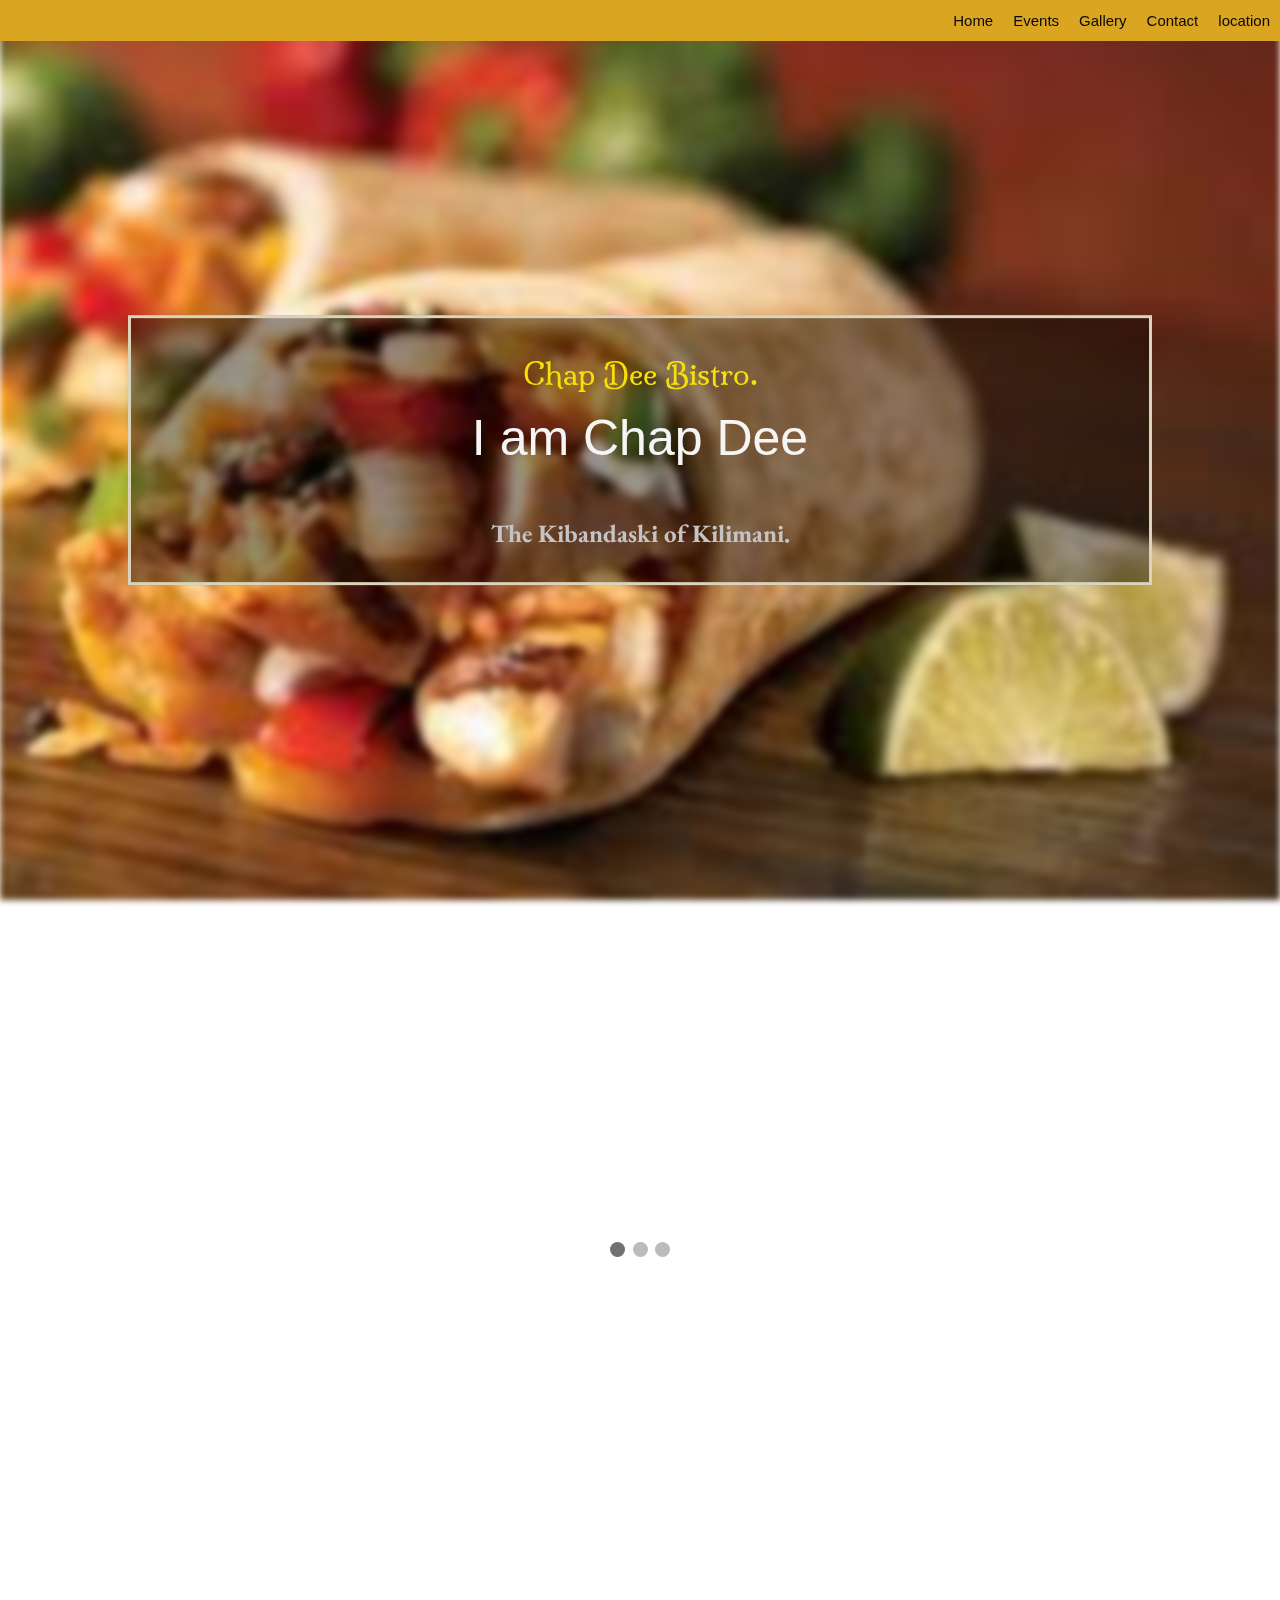
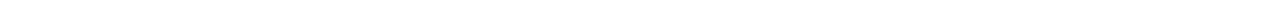
==== commit e69663dd: "license and additional factors" ====
--- a/index.html
+++ b/index.html
@@ -22,7 +22,7 @@
   <div class="bg-image"></div>
        <div id="navbar">
 
-         <a href="location">location</a>
+         <a href="location.html">location</a>
          <a href="contact.html">Contact</a>
          <a href="gallery.html">Gallery</a>
          <a href="events.html">Events</a>
@@ -78,7 +78,7 @@
           }
         
           .mySlides {
-            display: none
+            display: none;
           }
         
           img {
@@ -87,7 +87,8 @@
         
           /* Slideshow container */
           .slideshow-container {
-            max-width: 1500px;
+            max-width: 500px;
+            max-height: 100px;
             position: relative;
             margin: auto;
           }
--- a/css/styles.css
+++ b/css/styles.css
@@ -377,4 +377,16 @@
   to {
     opacity: 1
   }
-}+}
+
+
+
+
+
+
+
+
+
+
+
+
